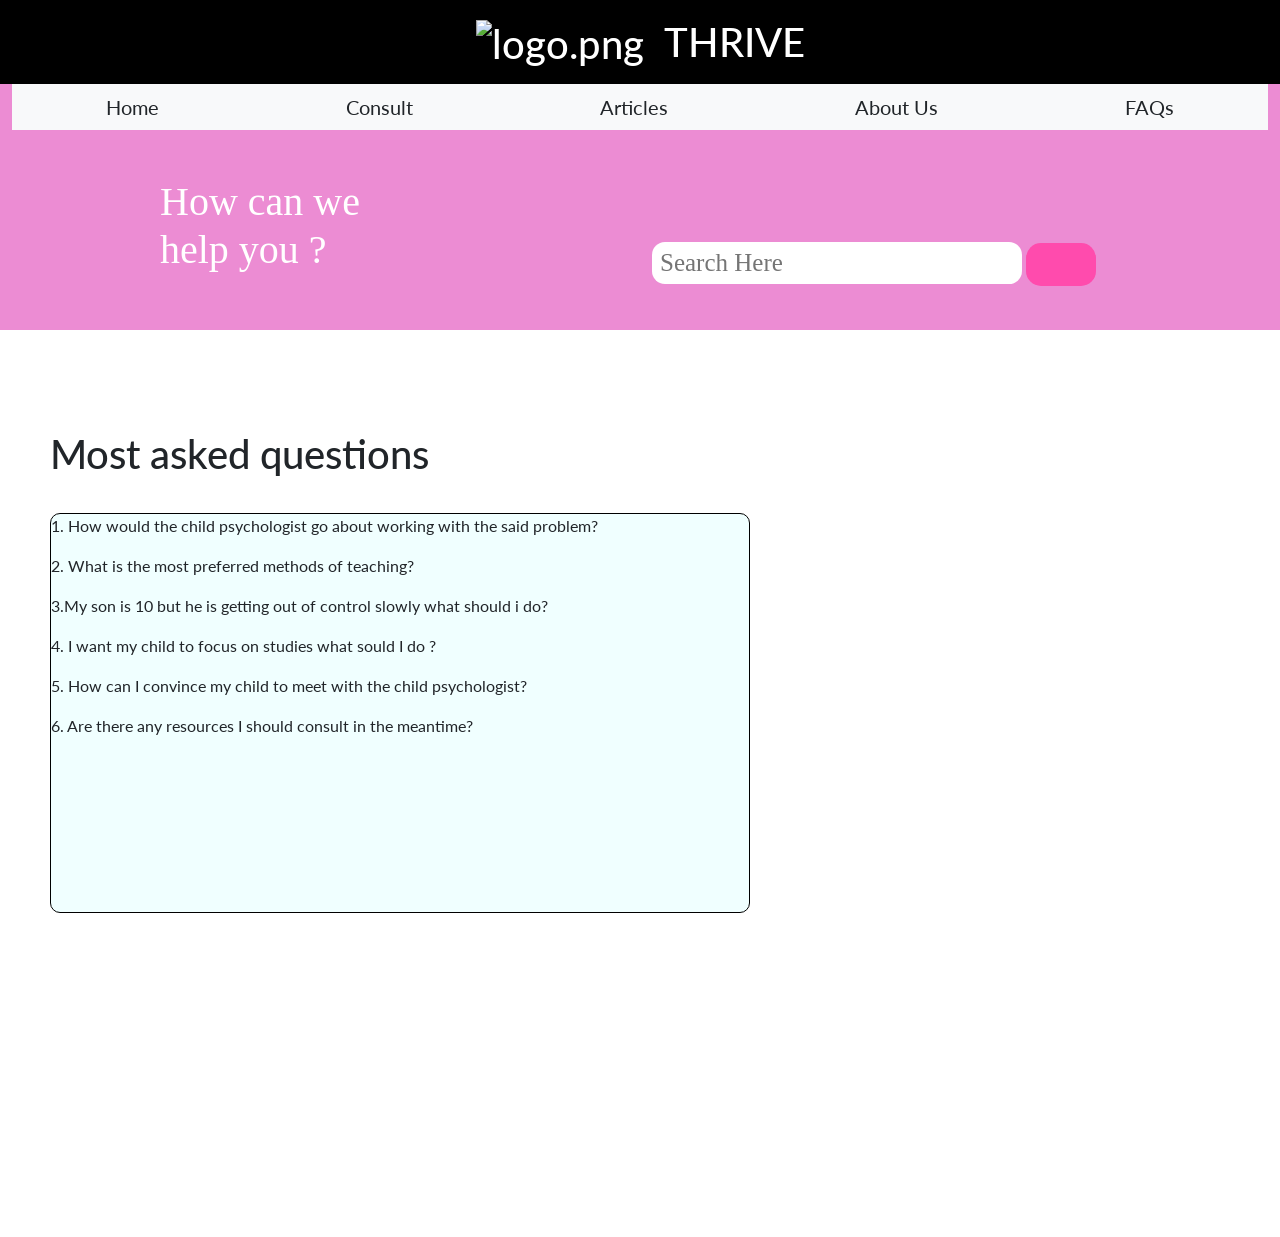
==== faqs.html @ 235a6390 "changes4" ====
<!DOCTYPE html>
<html lang="en" dir="ltr">
  <head>
    <meta charset="utf-8">
    <title>FAQs</title>
  
  
    <link
    href="https://fonts.googleapis.com/css2?family=Lato:ital,wght@0,100;0,300;0,400;0,700;0,900;1,100;1,300;1,400;1,700;1,900&family=Source+Sans+Pro:wght@200&family=Supermercado+One&display=swap"
    rel="stylesheet" />
<link href="https://cdn.jsdelivr.net/npm/bootstrap@5.2.1/dist/css/bootstrap.min.css" rel="stylesheet"
    integrity="sha384-iYQeCzEYFbKjA/T2uDLTpkwGzCiq6soy8tYaI1GyVh/UjpbCx/TYkiZhlZB6+fzT" crossorigin="anonymous">

<title>FAQs</title>
<link rel="stylesheet" href="faq.css">
<script src="https://kit.fontawesome.com/acc9a4877b.js" crossorigin="anonymous"></script>
</head>
<body>
    <script src="https://cdn.jsdelivr.net/npm/bootstrap@5.2.1/dist/js/bootstrap.bundle.min.js"
    integrity="sha384-u1OknCvxWvY5kfmNBILK2hRnQC3Pr17a+RTT6rIHI7NnikvbZlHgTPOOmMi466C8" crossorigin="anonymous">

    </script>
<div class="navTop">
    <h1 class="companyTitle">
        <div class="logo">
            <img src="./img/logo.png" alt="logo.png" height="55" width="55" />
        </div>
        <p>&nbsp&nbsp</p>
        THRIVE
    </h1>
</div>
<div class="container-fluid box">
<nav class="navbar navbar-expand-md bg-light">
    
        <button class="navbar-toggler" type="button" data-bs-toggle="collapse"
            data-bs-target="#navbarSupportedContent" aria-controls="navbarSupportedContent" aria-expanded="false"
            aria-label="Toggle navigation">
            <span class="navbar-toggler-icon"></span>
        </button>
        <div class="collapse navbar-collapse navMenu" id="navbarSupportedContent">
            <a class="nav-link active" aria-current="page" href="index.html">Home</a>

            <a class="nav-link" href="index.html">Consult</a>
            <a class="nav-link" href="article.html">Articles</a>
            <a class="nav-link" href="aboutus.html">About Us</a>
            <a class="nav-link" href="#">FAQs</a>
        </div>
    </nav>
        <div class="row">
            <div class="col-lg-6 text-main">
                <h1>How can we <br> help you ?</h1>
            </div>
            <div class="col-lg-6  search-bar">
                <form action="faqs.html">
                    <input class="search" type="text" placeholder="Search Here">
                    <button type="submit" class="btn"><i class="fa-solid fa-magnifying-glass"  style="font-size: 30px;"></i></button>
                </form>
            </div>
        </div>
    
</div> 
<div class="matter">
    <div class="row">
        <div class="col-lg  tit">
            <h1 class="title1">Most asked questions </h1>

          <div class="questions">
                <div class="hhh"  ><p  onclick="quest1()" ondblclick="quest01()">1. How would the child psychologist go about working with the said problem?</p></div>
                <div id="ques1">
                   
                </div>

                <div class="hhh"  ><p  onclick="quest2()" ondblclick="quest02()">2. What is the most preferred methods of teaching?</p></div>
                <div id="ques2">
                   
                </div>

                <div class="hhh"  ><p  onclick="quest3()" ondblclick="quest03()">3.My son is 10 but he is getting out of control slowly what should i do?</p></div>
                <div id="ques3">
                   
                </div>

                <div class="hhh"  ><p  onclick="quest4()" ondblclick="quest04()">4. I want my child to focus on studies what sould I do ?</p></div>
                <div id="ques4">
                   
                </div>

                <div class="hhh"  ><p  onclick="quest5()" ondblclick="quest05()">5. How can I convince my child to meet with the child psychologist?</p></div>
                <div id="ques5">
                   
                </div>

                <div class="hhh"  ><p  onclick="quest6()" ondblclick="quest06()">6. Are there any resources I should consult in the meantime?</p></div>
                <div id="ques6">
                   
                </div>

                
            </div>

        </div>


     </div>
</div> 
<script>
    function quest1(){
      
        document.getElementById("ques1").innerHTML = " Ans. The child psychologist in their training and knowledge is equipped to work with a vast array <br> of child related issues. They would help your child learn useful strategies for coping in areas<br> where they struggle.Some psychologists rely on historical background and explore your kid's past,<br> while some believe in changing your kid’s current routine to bring in desirable changes in <br>their emotional and mental state. ";
    }
    function quest01()
    { var x;
        document.getElementById("ques1").innerHTML = " ";
    }

    function quest2()
    {
        document.getElementById("ques2").innerHTML=" Ans. Role-play is a technique that allows students to explore realistic situations by interacting with <br> other people in a managed way in order to develop experience and trial different strategies in a supported <br> environment. Depending on the intention of the activity, participants might be playing a role similar <br> to their own (or their likely one in the future) or could play the opposite part of the conversation <br> or interaction. Both options provide the possibility of significant learning, with the former <br> allowing experience to be gained and the latter encouraging the student to develop an understanding <br>of the situation from the ‘opposite’ point of view. <br>"
    }

    function quest02()
    { var x;
        document.getElementById("ques2").innerHTML = " ";
    }

    function quest3()
    {
        document.getElementById("ques3").innerHTML=" Ans. Team up with your child to help them deal with their anger. This way, you let your child know that <br>the anger is the problem, not them.With younger children, this can be fun and creative. Give anger<br> a name and try drawing it for example, anger can be a volcano that eventually explodes.How you respond <br>to anger can influence how your child responds to anger. Making it something you tackle <br> together can help you both.<br>"
    }

    function quest03()
    { var x;
        document.getElementById("ques3").innerHTML = " ";
    }

    
    function quest4()
    {
        document.getElementById("ques4").innerHTML="Ans. 1. Reward them <br>   2.Make it Fun <br>  3. Compliment them   <br> 4. Encourage them to ask questions. <br>"
    }

    function quest04()
    { var x;
        document.getElementById("ques4").innerHTML = " ";
    }

    
    function quest5()
    {
        document.getElementById("ques5").innerHTML=" Ans. Keep calm and present everything from a loving perspective. Don't make therapy a punishment. Instead, <br>talk about how you've made this decision because it will make things better for everyone. But<br> exactly what you say varies depending on your child's age. Here's what the experts suggest.<br>"
    }

    function quest05()
    { var x;
        document.getElementById("ques5").innerHTML = " ";
    }

    function quest6()
    {
        document.getElementById("ques6").innerHTML=" Ans. Keep calm and present everything from a loving perspective. Don't make therapy a punishment. Instead, <br>talk about how you've made this decision because it will make things better for everyone. But<br> exactly what you say varies depending on your child's age. Here's what the experts suggest.<br>"
    }

    function quest06()
    { var x;
        document.getElementById("ques6").innerHTML = " ";
    }



</script>      
</body>

</html>
---- faq.css ----
body{
    font-family: 'Lato', sans-serif;
    margin: 0px;
    padding: 0px;
}

.navTop{
    display: flex;
    background-color: black;
    justify-content: center;
    color: white;
}
.companyTitle{
    display: flex;
    align-items: center;
    margin: 0px;
    padding: 10px 20px;
    justify-content: space-between;
}
.navBottom{
    display: flex;
    padding: 10px;
    align-items: center;
    justify-content: space-around;
    align-content: center;
}
.navMenu{
    font-size: 20px;
    display: flex;
    align-items: center;
    justify-content: space-around;
}
.box
{
background-color: rgba(225, 68, 183, 0.61);
}

.text-main
{
    font-family: 'Aleo';
font-style: normal;
font-weight: 700;
font-size: 63px;
line-height: 76px;
color: #FFFFFF;
padding-left: 10rem;
padding-top: 3rem;
padding-bottom: 3rem;
align:center ;
}
.search{
    font-family: 'Poppins';
font-style: normal;
font-weight: 250;
font-size: 25px;
line-height: 40px;
padding-right: 0;
margin-right: 0%;
padding-left: 8px;

border-radius: 13px;
border: 0;
width:370px;

color: #000000;

}
.btn
{
    /* left: 0px;
    top: 0px; */
    right: 900px;
    width: 70px;
    height: 43px;
    background: #FF4BAD;
    border-radius: 15px;
    padding-left: 10px;
    margin-left: 0%;
    margin-bottom: 5px;
    /* position:relative; */
}
.sss{
    width: 52px;
height: 52px;
}
.search-bar{
    padding-top: 7rem;
}
.mag{
    height:35px;
    width: 60px;
}

.tit{margin-top: 100px;
    margin-left: 50px;;
    padding-bottom: 10ex;
    margin-bottom: 30ex;
}

#1ww{
    text-decoration: none;
    text-decoration-line: none;
    text-decoration-color: none;
    color: #000000;
}

.title1
{
    margin-bottom: 1.7ex;
}

.fa-solid{
    color:#FFFFFF;
}

i.fa-solid .fa-magnifying-glass::before{
    height:45px; width:45px;
}

.hhh:hover{
    color:#FF4BAD;
    
}

.questions{
   
    width: 700px;
    height: 400px;
    border:1px solid black;
    border-radius: 10px;
    overflow-y: scroll;
    background-color: azure;
   

}
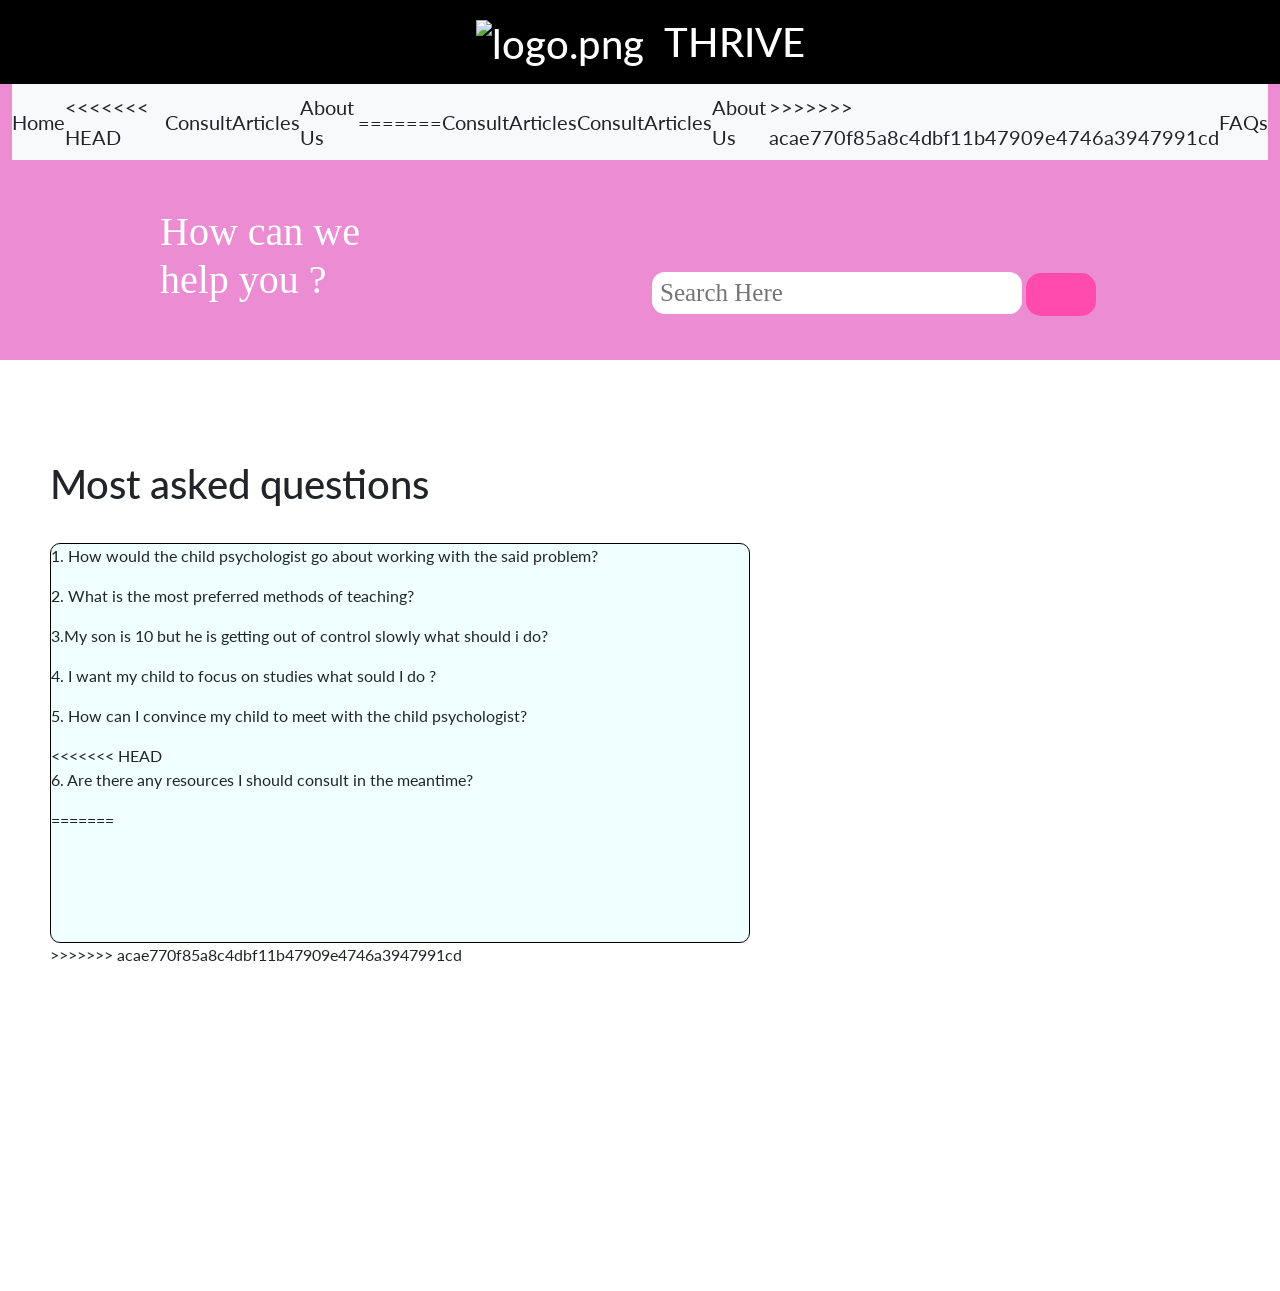
==== commit f06e7601: "14-11-22" ====
--- a/faqs.html
+++ b/faqs.html
@@ -39,10 +39,18 @@
         </button>
         <div class="collapse navbar-collapse navMenu" id="navbarSupportedContent">
             <a class="nav-link active" aria-current="page" href="index.html">Home</a>
+<<<<<<< HEAD
 
             <a class="nav-link" href="index.html">Consult</a>
             <a class="nav-link" href="article.html">Articles</a>
             <a class="nav-link" href="aboutus.html">About Us</a>
+=======
+            <a class="nav-link" href="#">Consult</a>
+            <a class="nav-link" href="#">Articles</a>
+            <a class="nav-link" href="index.html">Consult</a>
+            <a class="nav-link" href="article.html">Articles</a>
+            <a class="nav-link" href="#">About Us</a>
+>>>>>>> acae770f85a8c4dbf11b47909e4746a3947991cd
             <a class="nav-link" href="#">FAQs</a>
         </div>
     </nav>
@@ -90,10 +98,19 @@
                    
                 </div>
 
+<<<<<<< HEAD
                 <div class="hhh"  ><p  onclick="quest6()" ondblclick="quest06()">6. Are there any resources I should consult in the meantime?</p></div>
                 <div id="ques6">
                    
                 </div>
+=======
+             
+
+               
+
+                
+            </div>
+>>>>>>> acae770f85a8c4dbf11b47909e4746a3947991cd
 
                 
             </div>
@@ -166,6 +183,19 @@
     }
 
 
+<<<<<<< HEAD
+    function quest6()
+    {
+        document.getElementById("ques6").innerHTML=" Ans. Keep calm and present everything from a loving perspective. Don't make therapy a punishment. Instead, <br>talk about how you've made this decision because it will make things better for everyone. But<br> exactly what you say varies depending on your child's age. Here's what the experts suggest.<br>"
+    }
+
+    function quest06()
+    { var x;
+        document.getElementById("ques6").innerHTML = " ";
+    }
+
+=======
+>>>>>>> ee14304c093470cf6572e19d72d5edb34a6f7708
 
 </script>      
 </body>
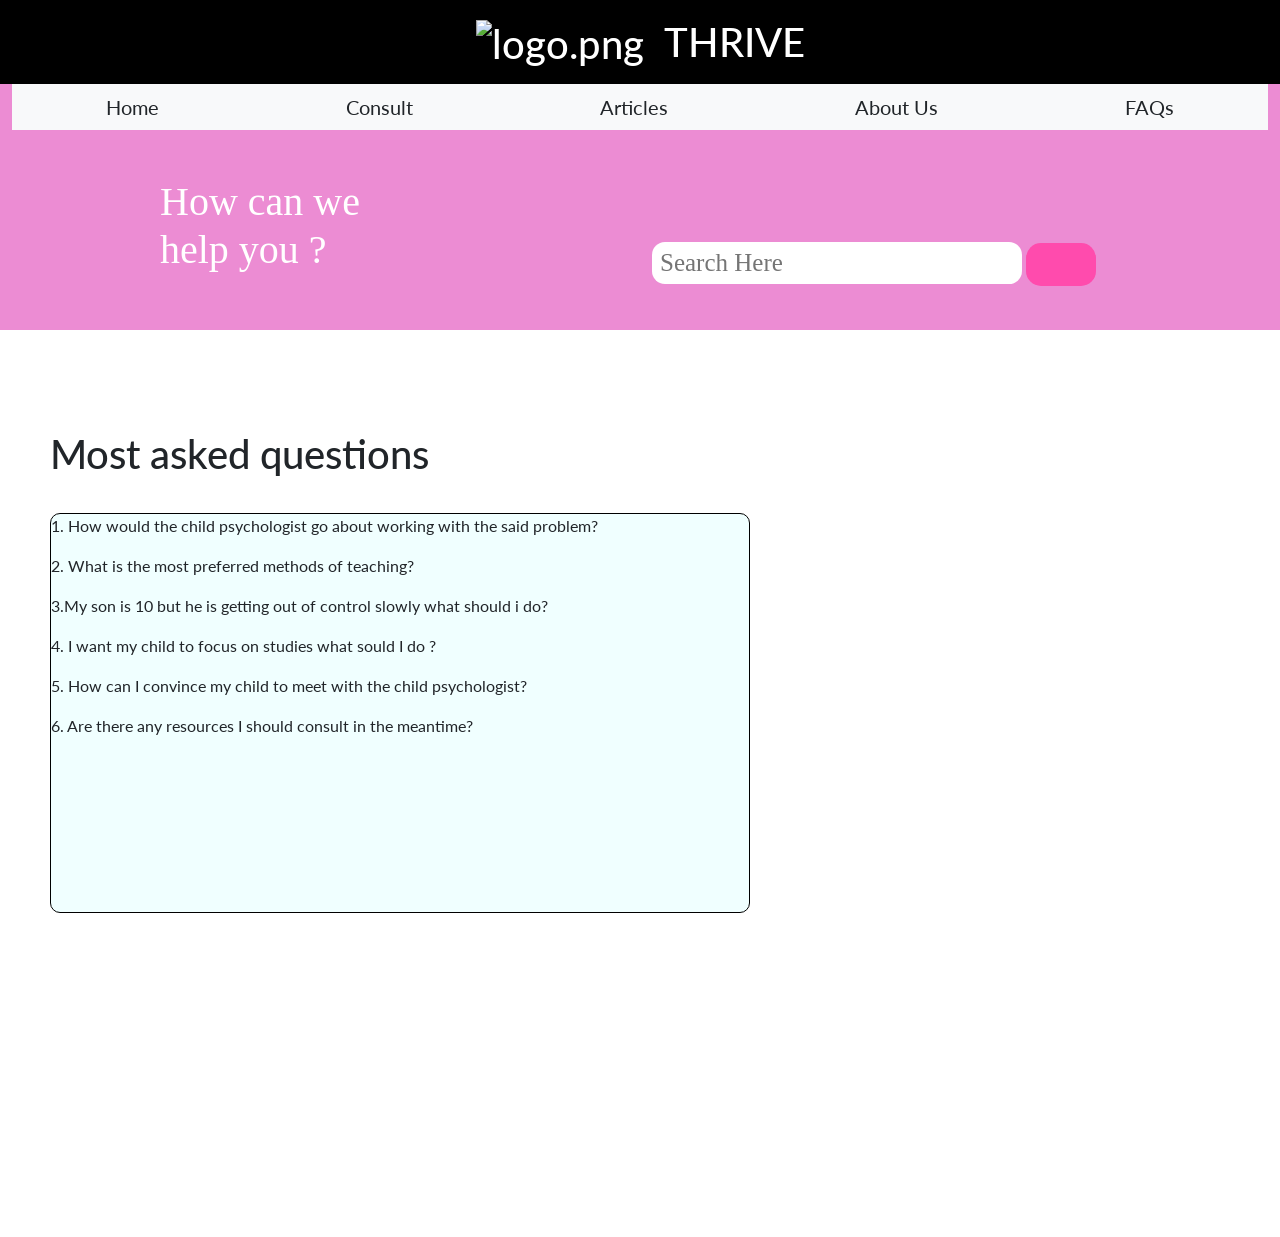
==== commit 3f5d7b9b: "22:42  14-11-22" ====
--- a/faqs.html
+++ b/faqs.html
@@ -39,18 +39,10 @@
         </button>
         <div class="collapse navbar-collapse navMenu" id="navbarSupportedContent">
             <a class="nav-link active" aria-current="page" href="index.html">Home</a>
-<<<<<<< HEAD
 
             <a class="nav-link" href="index.html">Consult</a>
             <a class="nav-link" href="article.html">Articles</a>
-            <a class="nav-link" href="aboutus.html">About Us</a>
-=======
-            <a class="nav-link" href="#">Consult</a>
-            <a class="nav-link" href="#">Articles</a>
-            <a class="nav-link" href="index.html">Consult</a>
-            <a class="nav-link" href="article.html">Articles</a>
             <a class="nav-link" href="#">About Us</a>
->>>>>>> acae770f85a8c4dbf11b47909e4746a3947991cd
             <a class="nav-link" href="#">FAQs</a>
         </div>
     </nav>
@@ -98,19 +90,19 @@
                    
                 </div>
 
-<<<<<<< HEAD
+
                 <div class="hhh"  ><p  onclick="quest6()" ondblclick="quest06()">6. Are there any resources I should consult in the meantime?</p></div>
                 <div id="ques6">
                    
                 </div>
-=======
+
              
 
                
 
                 
             </div>
->>>>>>> acae770f85a8c4dbf11b47909e4746a3947991cd
+
 
                 
             </div>
@@ -123,7 +115,7 @@
 <script>
     function quest1(){
       
-        document.getElementById("ques1").innerHTML = " Ans. The child psychologist in their training and knowledge is equipped to work with a vast array <br> of child related issues. They would help your child learn useful strategies for coping in areas<br> where they struggle.Some psychologists rely on historical background and explore your kid's past,<br> while some believe in changing your kid’s current routine to bring in desirable changes in <br>their emotional and mental state. ";
+        document.getElementById("ques1").innerHTML = " Ans. The child psychologist in their training and knowledge is equipped to work with a vast array <br> of child related issues. They would help your child learn useful strategies for coping in areas<br> where they struggle.Some psychologists rely on historical background and explore your kid's past,<br> while some believe in changing your kid’s current routine to bring in desirable changes in <br>their emotional and mental state. <br>";
     }
     function quest01()
     { var x;
@@ -183,7 +175,6 @@
     }
 
 
-<<<<<<< HEAD
     function quest6()
     {
         document.getElementById("ques6").innerHTML=" Ans. Keep calm and present everything from a loving perspective. Don't make therapy a punishment. Instead, <br>talk about how you've made this decision because it will make things better for everyone. But<br> exactly what you say varies depending on your child's age. Here's what the experts suggest.<br>"
@@ -194,8 +185,6 @@
         document.getElementById("ques6").innerHTML = " ";
     }
 
-=======
->>>>>>> ee14304c093470cf6572e19d72d5edb34a6f7708
 
 </script>      
 </body>
